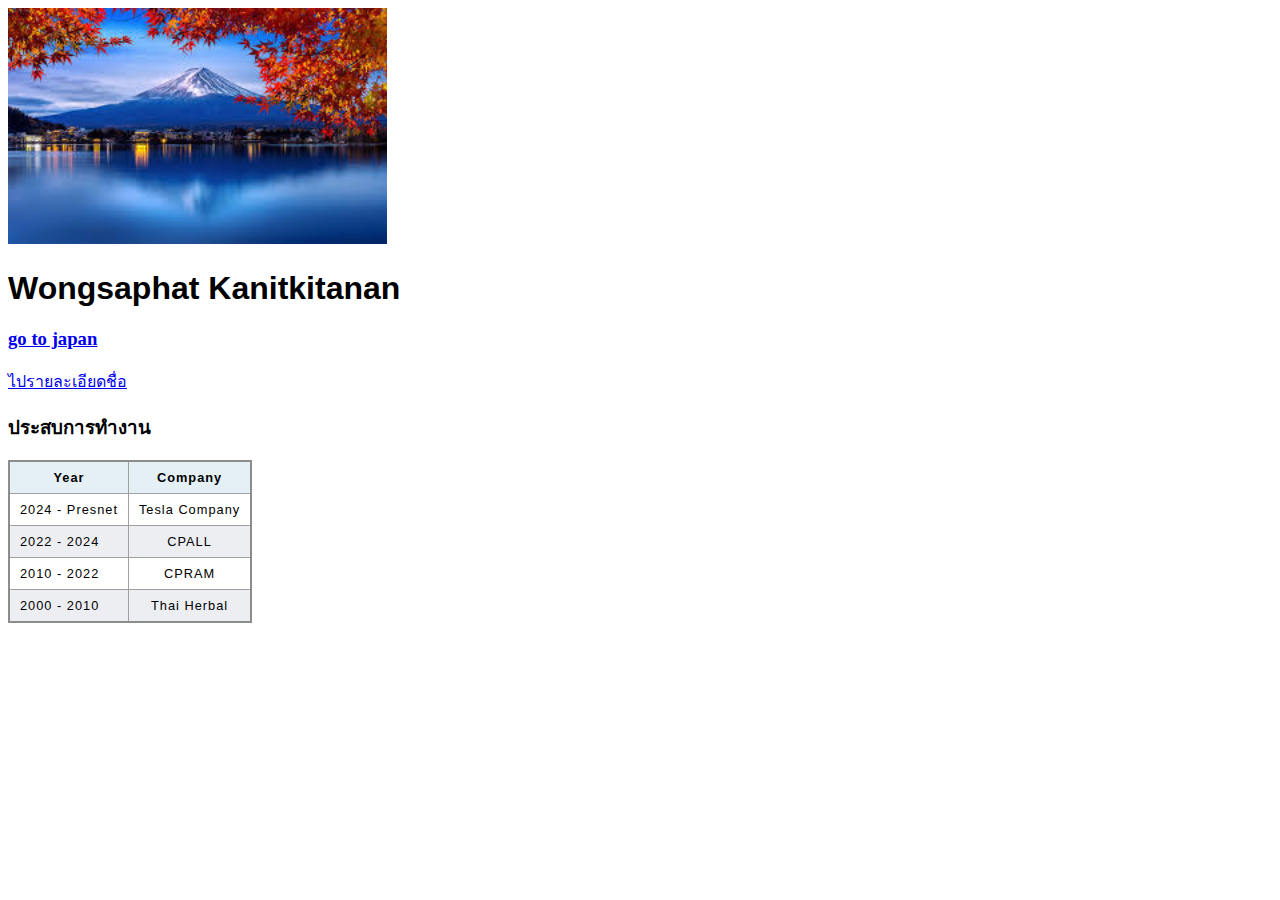
==== index.html @ 43eb1b4a "สร้าง Personal Page แรกของการเรียนรู้" ====
<!DOCTYPE html>
<html lang="en">
<head>
    <meta charset="UTF-8">
    <meta name="viewport" content="width=device-width, initial-scale=1.0">
    <title>ONG</title>
    <link rel="stylesheet" href="styles.css">
</head>
<body>
    <img src="profile.jpg" style="width: 30%; height: auto;">
    <h1>Wongsaphat Kanitkitanan</h1>
    <h3><a href="https://en.wikipedia.org/wiki/Japan"> go to japan </a></h3>
    <a href="contact.html"> ไปรายละเอียดชื่อ </a>
    <h3>ประสบการทำงาน</h3>
    <!-- <ul>
        <li>2024 - Presnet Tesla Company</li>
        <li>2022 - 2024 CPALL</li>
        <li>2010 - 2022 CPRAM</li>
        <li>2000 - 2010 Thai Herbal</li>
    </ul> -->

    <table>
        <thead>
            <tr>
                <th>
                    Year
                </th>
                <th>
                    Company
                </th>
            </tr>
        </thead>
        <tr>
            <td>2024 - Presnet</td>
            <td>Tesla Company</td>
        </tr>
        <tr>
            <td>2022 - 2024</td>
            <td>CPALL</td>
        </tr>
        <tr>
            <td>2010 - 2022</td>
            <td>CPRAM</td>
        </tr>
        <tr>
            <td>2000 - 2010</td>
            <td>Thai Herbal</td>
        </tr>
    </table>
</body>
</html>
---- styles.css ----
table {
    border-collapse: collapse;
    border: 2px solid rgb(140 140 140);
    font-family: sans-serif;
    font-size: 0.8rem;
    letter-spacing: 1px;
  }
  
  caption {
    caption-side: bottom;
    padding: 10px;
    font-weight: bold;
  }
  
  thead,
  tfoot {
    background-color: rgb(228 240 245);
  }
  
  th,
  td {
    border: 1px solid rgb(160 160 160);
    padding: 8px 10px;
  }
  
  td:last-of-type {
    text-align: center;
  }
  
  tbody > tr:nth-of-type(even) {
    background-color: rgb(237 238 242);
  }
  
  tfoot th {
    text-align: right;
  }
  
  tfoot td {
    font-weight: bold;
  }

h1{
    font-family: sans-serif;
}
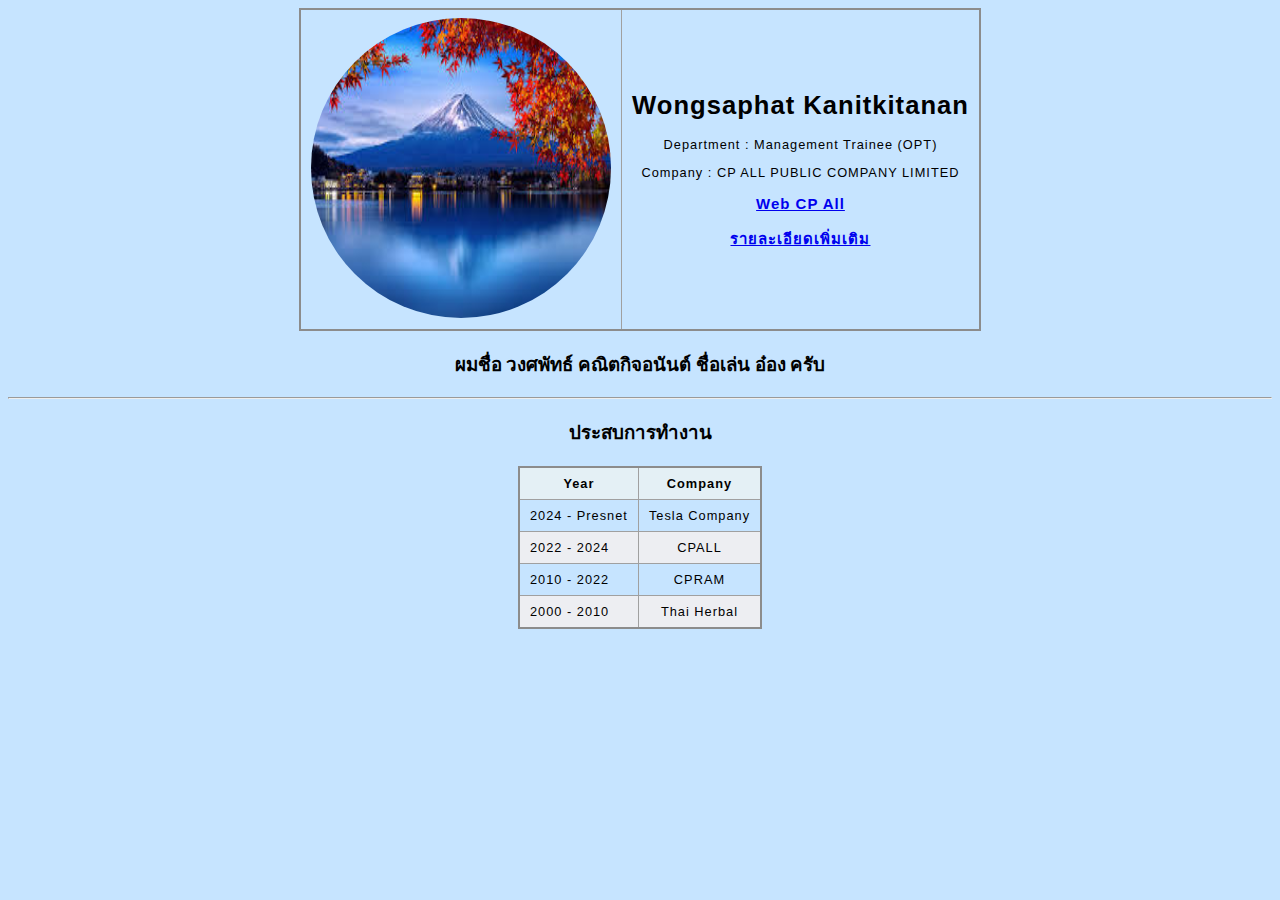
==== commit 2f44460e: "Add files via upload" ====
--- a/index.html
+++ b/index.html
@@ -5,13 +5,27 @@
     <meta name="viewport" content="width=device-width, initial-scale=1.0">
     <title>ONG</title>
     <link rel="stylesheet" href="styles.css">
+    <style>
+    body {background-color: #c6e4ff;}
+    hr {background-color:white;}
+    </style>
 </head>
+<!-- <body style="background-color: beige;"> -->
 <body>
-    <img src="profile.jpg" style="width: 30%; height: auto;">
-    <h1>Wongsaphat Kanitkitanan</h1>
-    <h3><a href="https://en.wikipedia.org/wiki/Japan"> go to japan </a></h3>
-    <a href="contact.html"> ไปรายละเอียดชื่อ </a>
-    <h3>ประสบการทำงาน</h3>
+    <table align="center" class="table-borderless">
+        <tr>
+            <td><img src="profile.jpg" width ="300" height="300"></td>
+            <td><h1>Wongsaphat Kanitkitanan</h1>
+                <p>Department : Management Trainee (OPT)</p>
+                <p>Company : CP ALL PUBLIC COMPANY LIMITED</p>
+                <p><h3><a href="https://www.cpall.co.th/"> Web CP All</a></h3>
+                <p><h3><a href="contact.html"> รายละเอียดเพิ่มเติม </a></h3>
+    </tr>
+    </table>
+    <h3 align="center">ผมชื่อ วงศพัทธ์ คณิตกิจอนันต์ ชื่อเล่น อ๋อง ครับ</h3>
+    <hr border-style: dotted;">
+
+    <h3 align="center">ประสบการทำงาน</h3>
     <!-- <ul>
         <li>2024 - Presnet Tesla Company</li>
         <li>2022 - 2024 CPALL</li>
@@ -19,7 +33,7 @@
         <li>2000 - 2010 Thai Herbal</li>
     </ul> -->
 
-    <table>
+    <table align = "center">
         <thead>
             <tr>
                 <th>
--- a/styles.css
+++ b/styles.css
@@ -1,44 +1,48 @@
 table {
-    border-collapse: collapse;
-    border: 2px solid rgb(140 140 140);
-    font-family: sans-serif;
-    font-size: 0.8rem;
-    letter-spacing: 1px;
-  }
-  
-  caption {
-    caption-side: bottom;
-    padding: 10px;
-    font-weight: bold;
-  }
-  
-  thead,
-  tfoot {
-    background-color: rgb(228 240 245);
-  }
-  
-  th,
-  td {
-    border: 1px solid rgb(160 160 160);
-    padding: 8px 10px;
-  }
-  
-  td:last-of-type {
-    text-align: center;
-  }
-  
-  tbody > tr:nth-of-type(even) {
-    background-color: rgb(237 238 242);
-  }
-  
-  tfoot th {
-    text-align: right;
-  }
-  
-  tfoot td {
-    font-weight: bold;
-  }
+  border-collapse: collapse;
+  border: 2px solid rgb(140 140 140);
+  font-family: sans-serif;
+  font-size: 0.8rem;
+  letter-spacing: 1px;
+}
+
+caption {
+  caption-side: bottom;
+  padding: 10px;
+  font-weight: bold;
+}
+
+thead,
+tfoot {
+  background-color: rgb(228 240 245);
+}
+
+th,
+td {
+  border: 1px solid rgb(160 160 160);
+  padding: 8px 10px;
+}
+
+td:last-of-type {
+  text-align: center;
+}
+
+tbody > tr:nth-of-type(even) {
+  background-color: rgb(237 238 242);
+}
+
+tfoot th {
+  text-align: right;
+}
+
+tfoot td {
+  font-weight: bold;
+}
 
 h1{
-    font-family: sans-serif;
+  font-family: sans-serif;
+}
+
+img{
+  border-radius: 50%;
 }